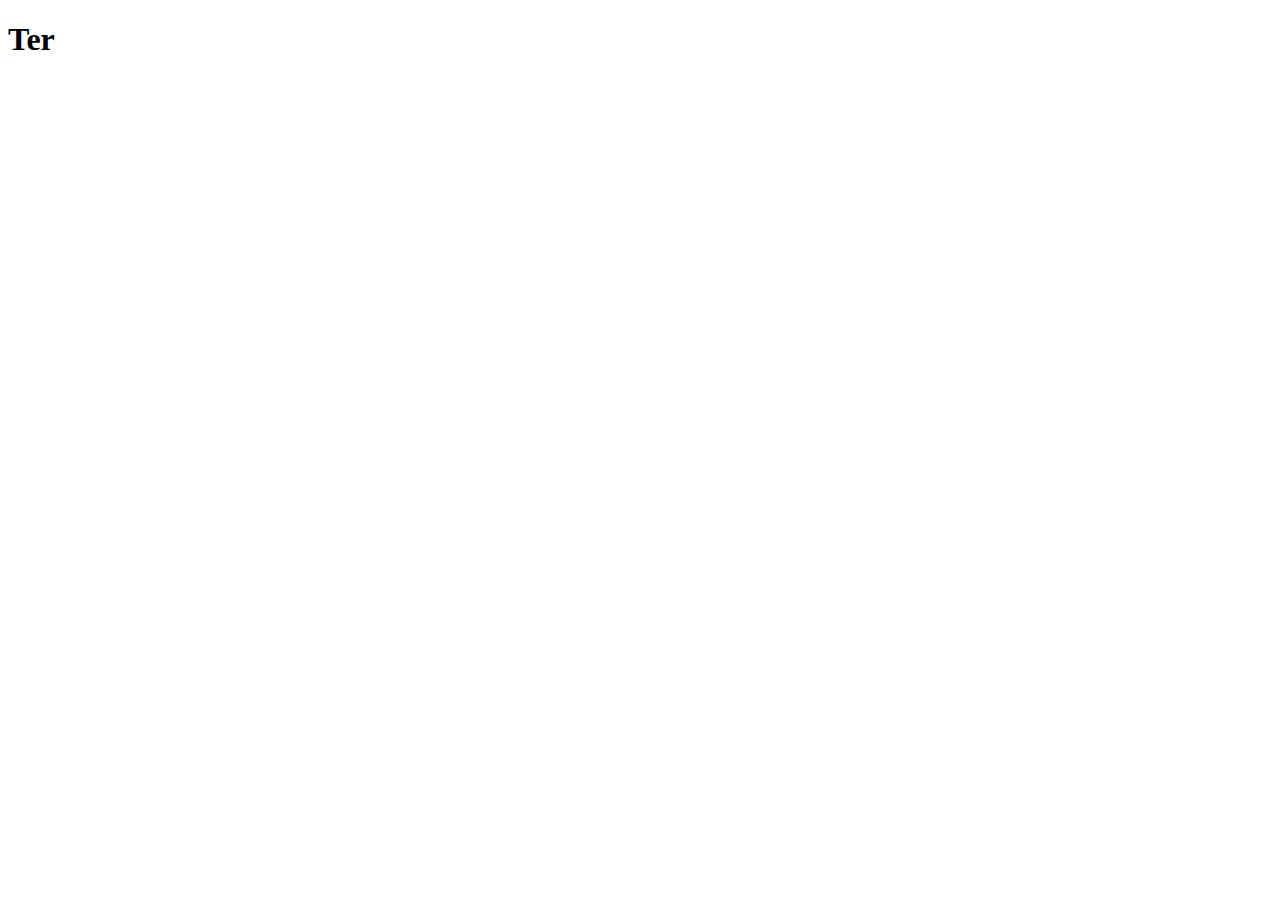
==== index.html @ 36432506 "Create index.html" ====
<!doctype html>
<html lang="en">
<head>
  <meta charset="utf-8">
  <title>Ter</title>
 
  <meta name="viewport" content="width=device-width, initial-scale=1">
  <link rel="icon" type="image/x-icon" href="favicon.ico">
</head>
<body>
<h1>Ter</h1>
</body>
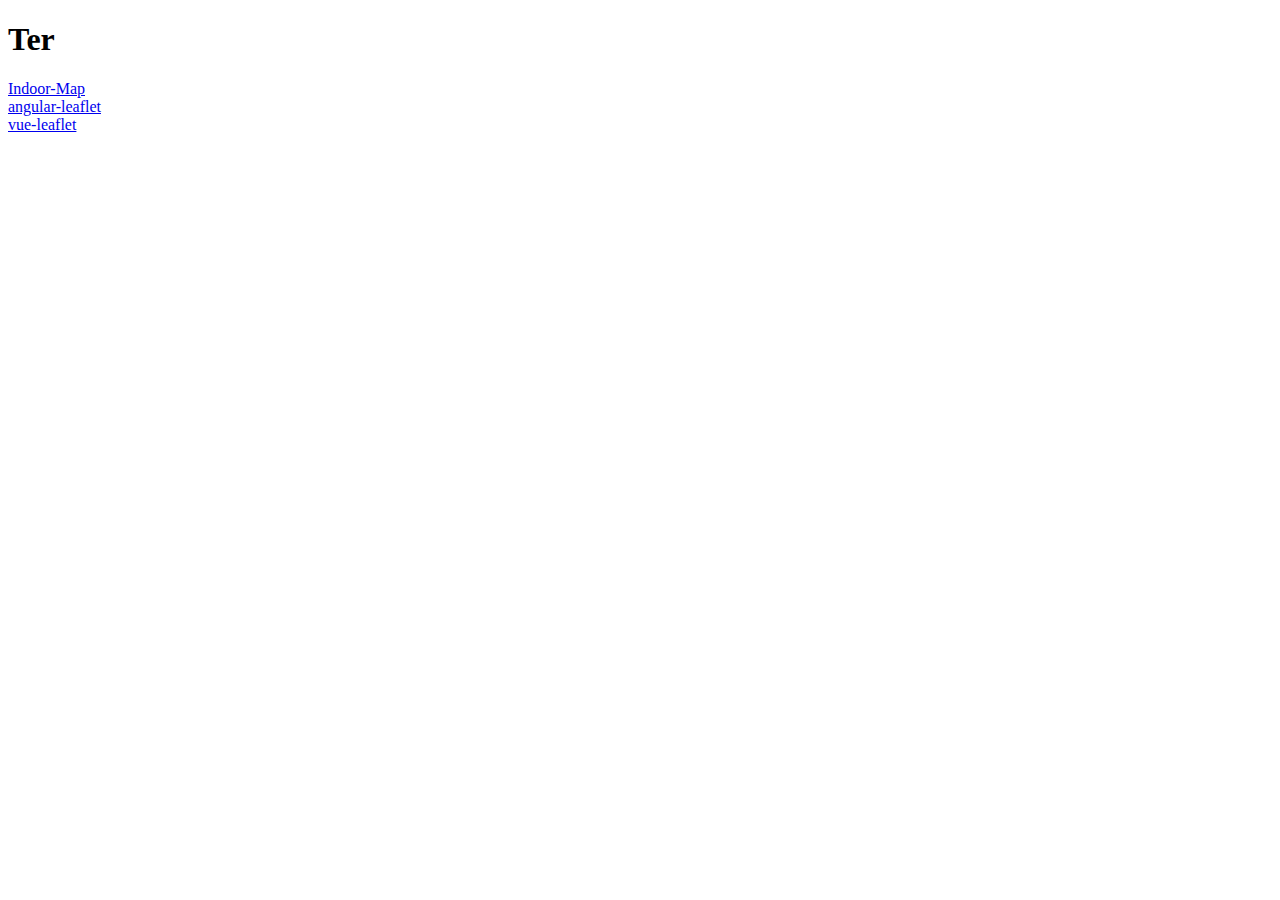
==== commit 3fa215c1: "index Page" ====
--- a/index.html
+++ b/index.html
@@ -9,4 +9,9 @@
 </head>
 <body>
 <h1>Ter</h1>
+<a href='./Indoor-Map/index.html'>Indoor-Map</a>
+<br>
+<a href='./angular-leaflet/index.html'>angular-leaflet</a>
+<br>
+<a href='./vue-leaflet/index.html'>vue-leaflet</a>
 </body>
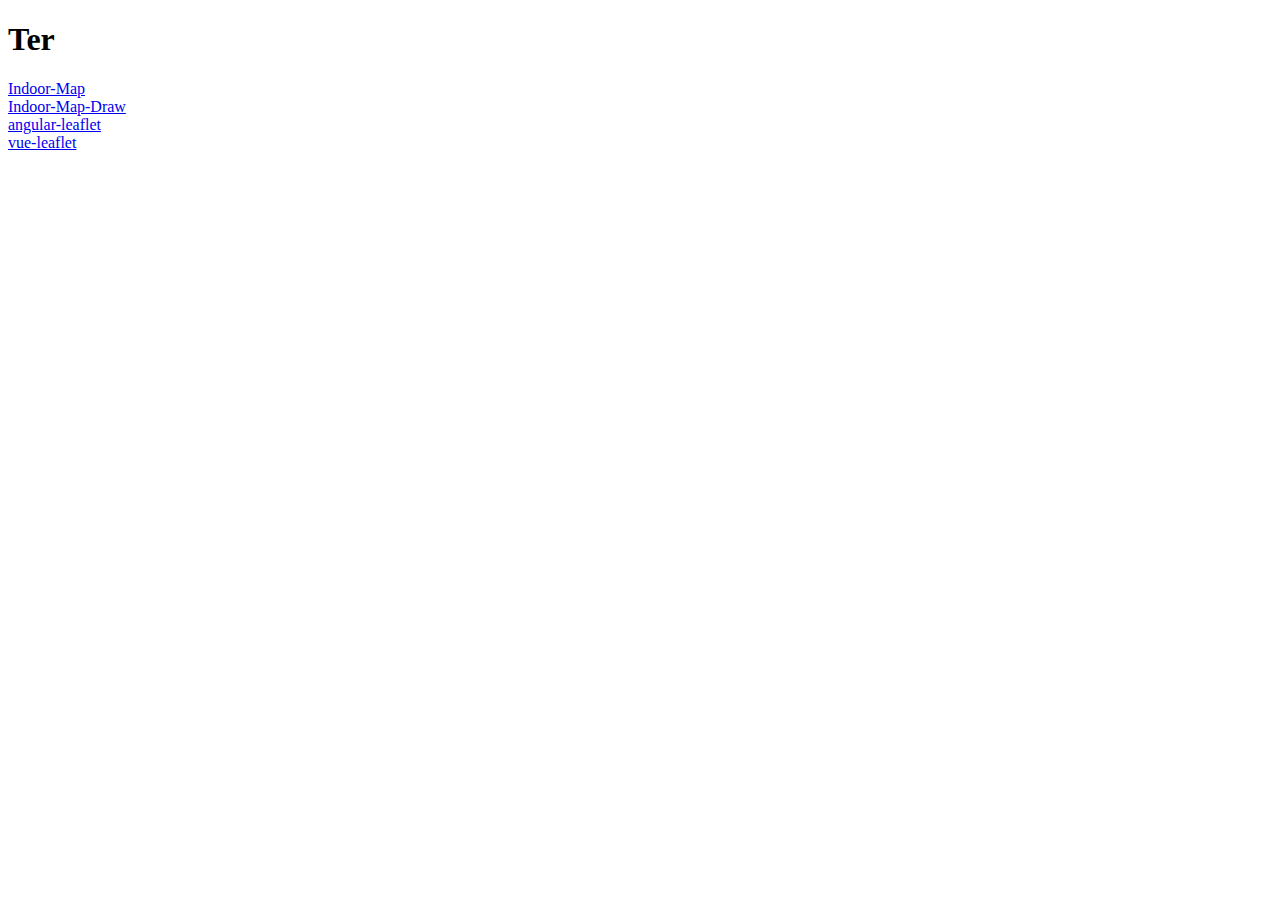
==== commit 26c416fb: "update index" ====
--- a/index.html
+++ b/index.html
@@ -11,6 +11,8 @@
 <h1>Ter</h1>
 <a href='./Indoor-Map/index.html'>Indoor-Map</a>
 <br>
+<a href='./Indoor-Map-Draw/index.html'>Indoor-Map-Draw</a>
+<br>
 <a href='./angular-leaflet/index.html'>angular-leaflet</a>
 <br>
 <a href='./vue-leaflet/index.html'>vue-leaflet</a>
